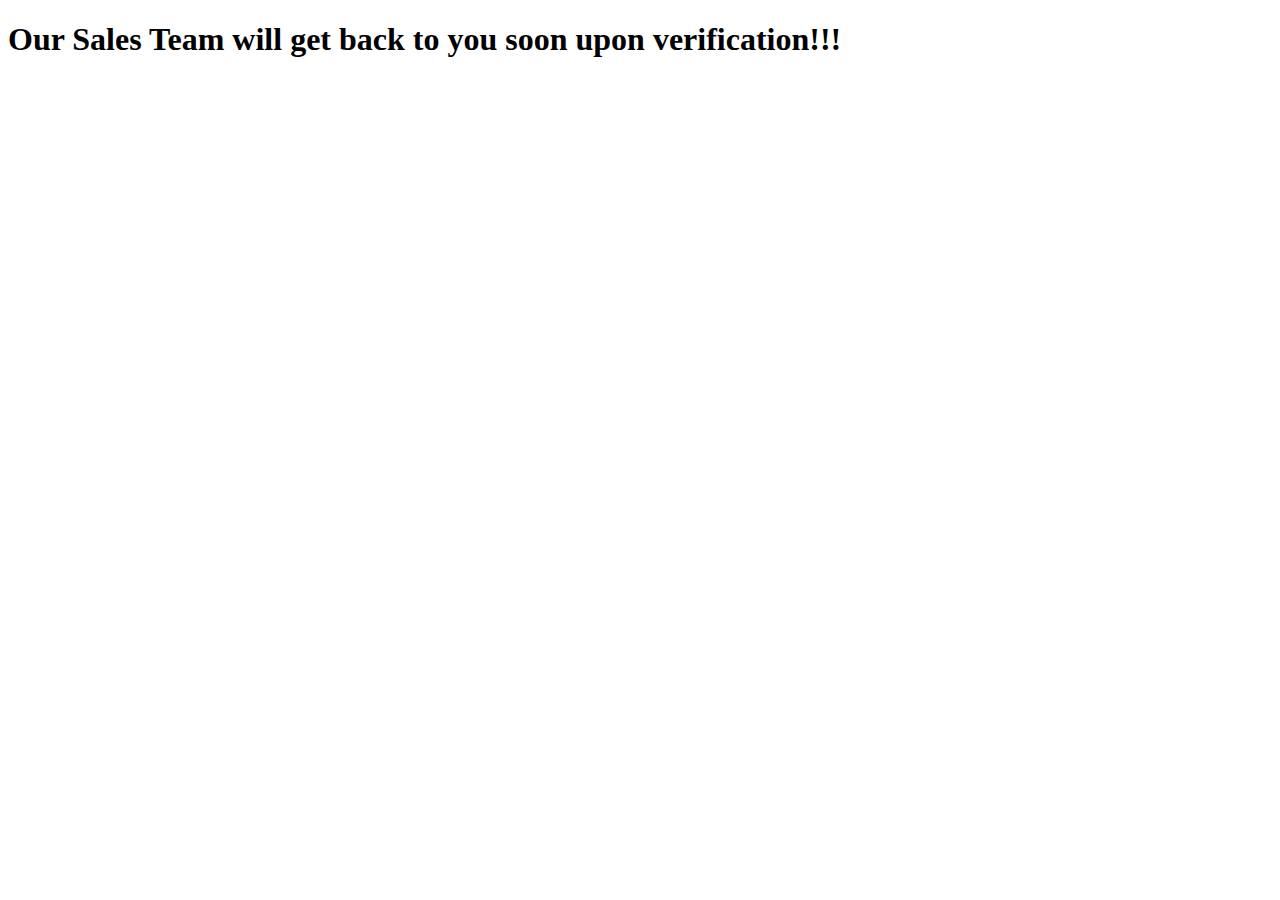
==== thanksmessage.html @ ade24ef2 "Thanks Message HTML Page Added here..." ====
<!DOCTYPE html>
<html lang="en">
<head>
    <meta charset="UTF-8">
    <meta name="viewport" content="width=device-width, initial-scale=1.0">
    <title>Thank You for your response. </title>
</head>
<body>
    <h1> Our Sales Team will get back to you soon upon verification!!!</h1>
</body>
</html>
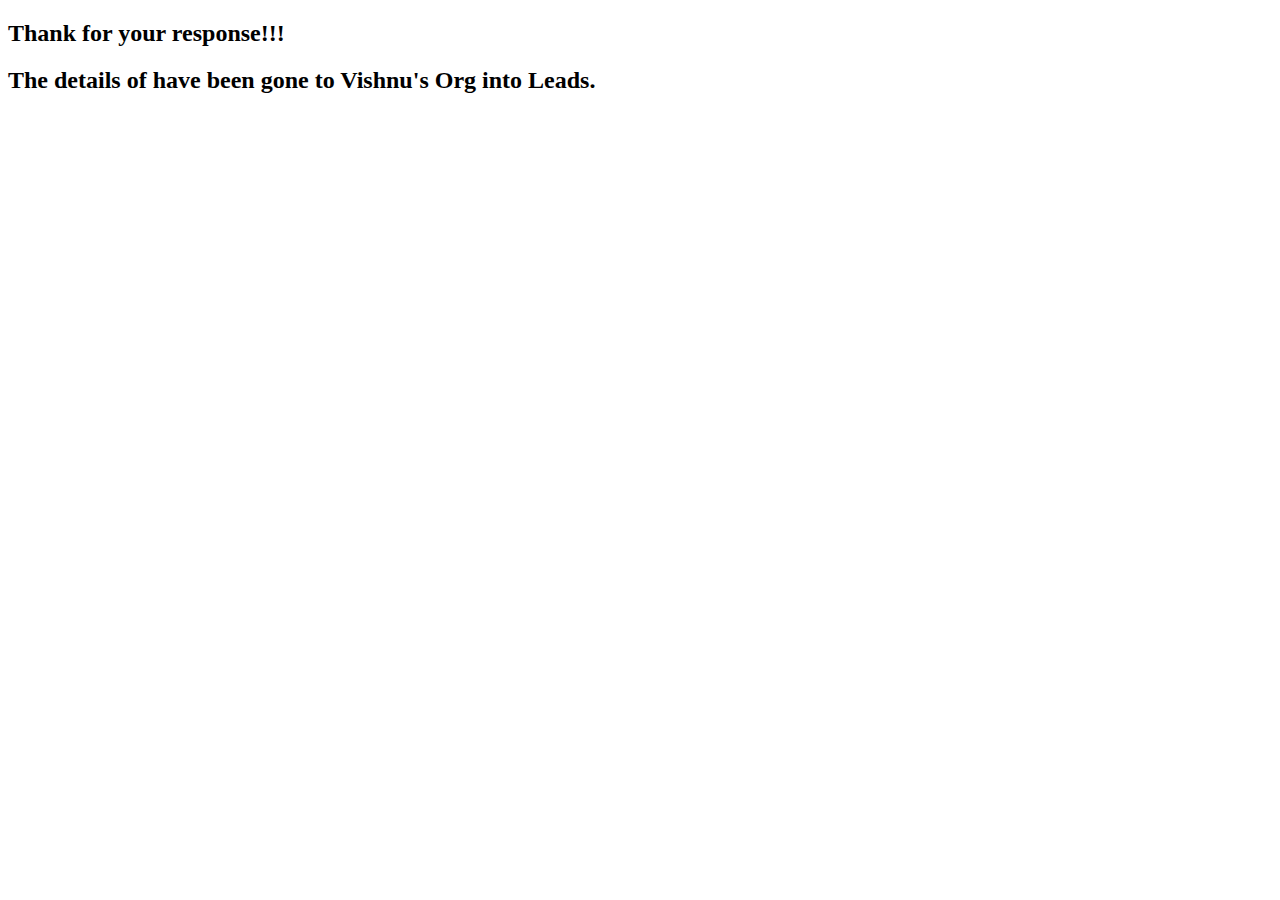
==== commit ecf95a3c: "thanks msg update" ====
--- a/thanksmessage.html
+++ b/thanksmessage.html
@@ -6,6 +6,7 @@
     <title>Thank You for your response. </title>
 </head>
 <body>
-    <h1> Our Sales Team will get back to you soon upon verification!!!</h1>
+    <h2> Thank for your response!!!  </h2>
+    <h2> The details of have been gone to Vishnu's Org into Leads. </h2>
 </body>
 </html>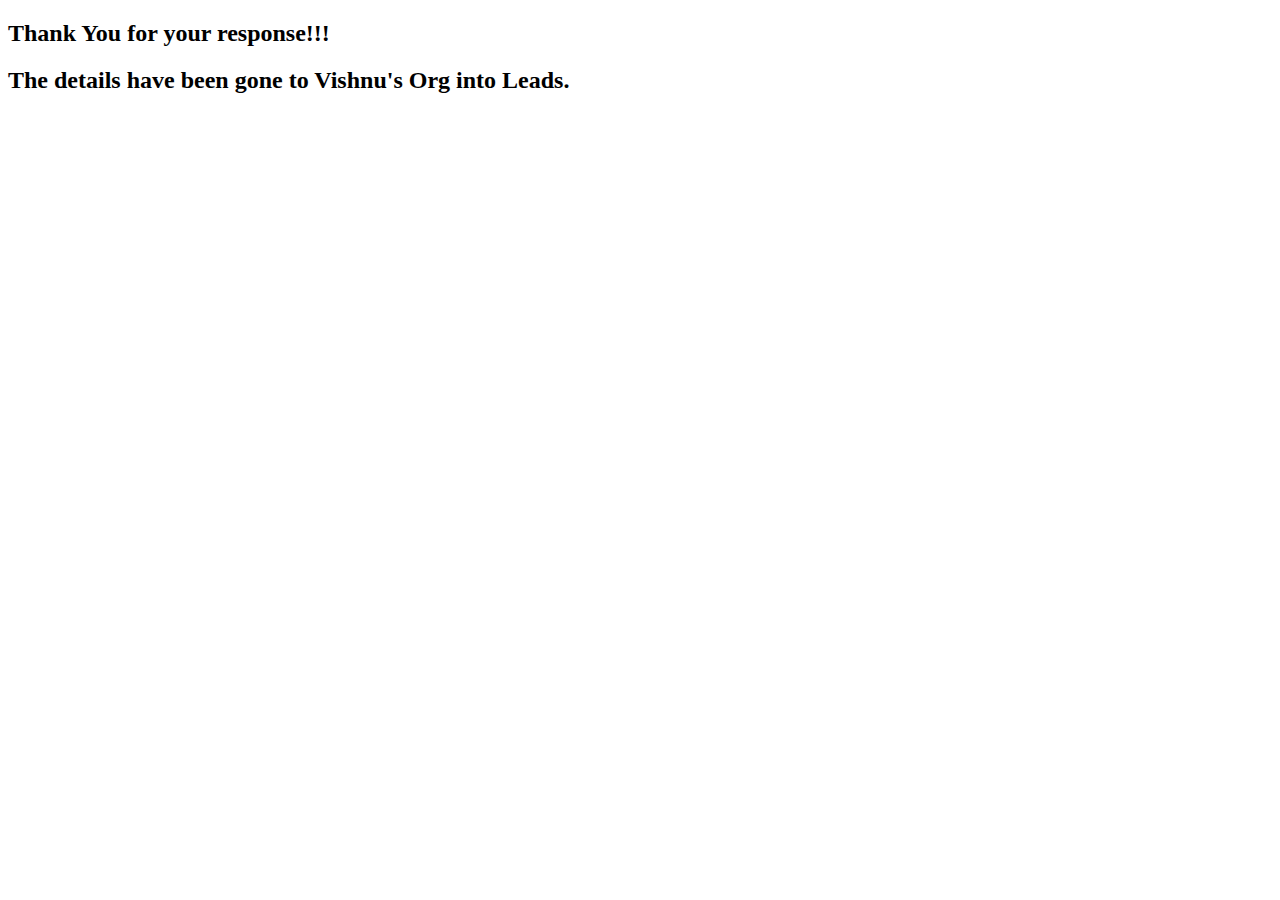
==== commit 1433311a: "minor change in thanks msg" ====
--- a/thanksmessage.html
+++ b/thanksmessage.html
@@ -3,10 +3,10 @@
 <head>
     <meta charset="UTF-8">
     <meta name="viewport" content="width=device-width, initial-scale=1.0">
-    <title>Thank You for your response. </title>
+    <title>Thank You </title>
 </head>
 <body>
-    <h2> Thank for your response!!!  </h2>
-    <h2> The details of have been gone to Vishnu's Org into Leads. </h2>
+    <h2> Thank You for your response!!!  </h2>
+    <h2> The details have been gone to Vishnu's Org into Leads. </h2>
 </body>
 </html>